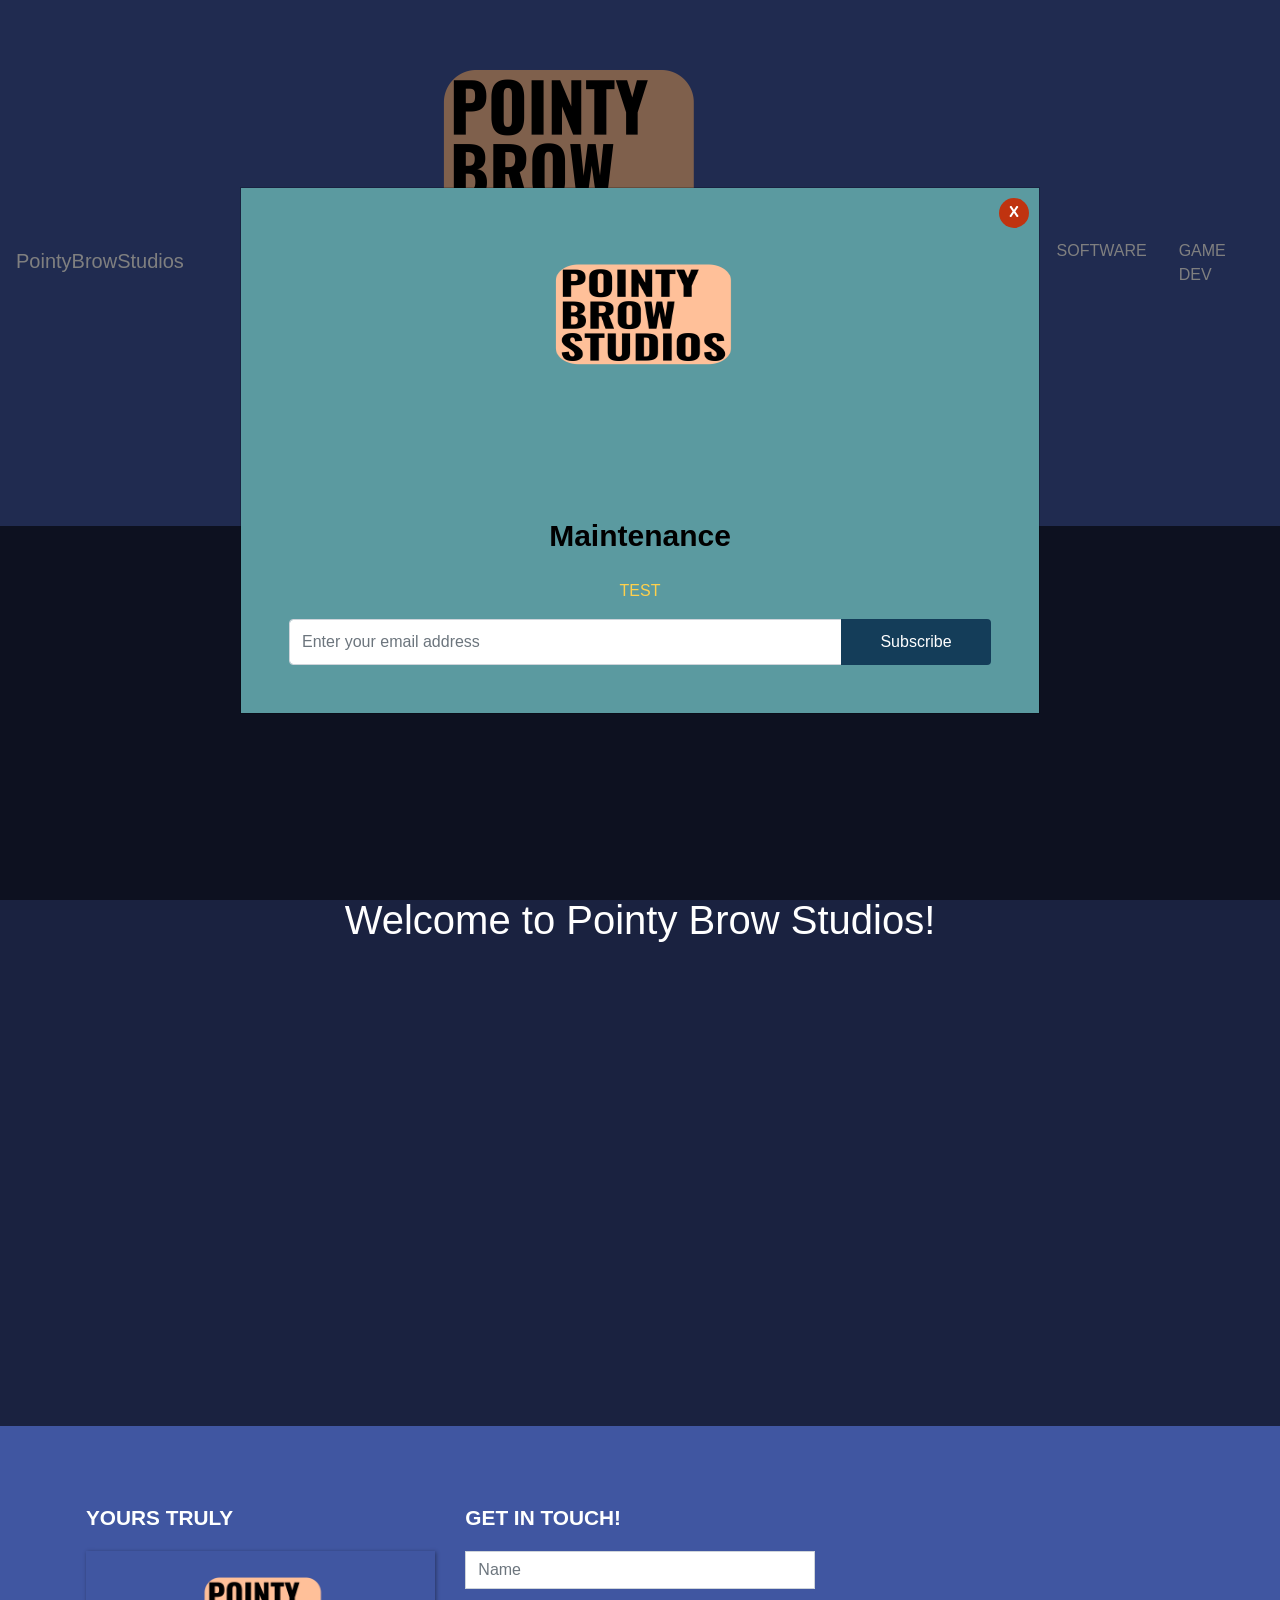
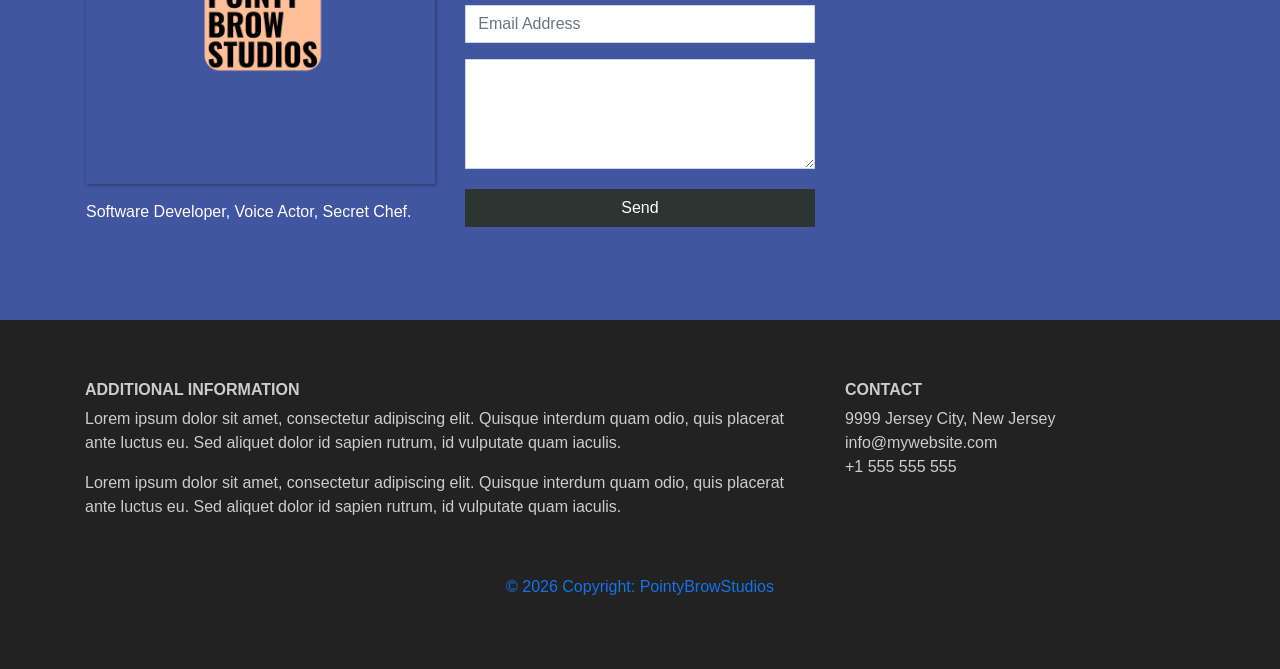
==== docs/index.html @ fca021e6 "clean up process and focusing navbar" ====
<!DOCTYPE html>

<html lang="en">

	<head>

		<title>PointyBrowStudios</title>
		<meta charset="utf-8">
		<link rel="icon" type="image/x-icon" href="images/pbStudiosLOGO0.png">
		<meta name="viewport" content="width=device-width, initial-scale=1">
		<link rel="stylesheet" href="bootstrap/css/bootstrap.min.css">
		<link rel="stylesheet" type="text/css" href="main.css">

	</head>
	
	<body>
	
		<nav class="navbar navbar-expand-md">
			<a class="navbar-brand" href="index.html"> PointyBrowStudios <img src="images/pbStudiosLOGO0.png" class="img-fluid" style="max-height:500px;"></a>
			<button class="navbar-toggler navbar-dark" type="button" data-toggle="collapse" data-target="#main-navigation">
				<span class="navbar-toggler-icon"></span>
			</button>
			<div class="collapse navbar-collapse" id="main-navigation">
				<ul class="navbar-nav">
					<li class="nav-item">
						<a class="nav-link" href="index.html">HOME</a>
					</li>
					<li class="nav-item">
						<a class="nav-link" href="VOICE ACTING.html">VOICE ACTING</a>
					</li>
					<li class="nav-item">
						<a class="nav-link" href="SOFTWARE.html">SOFTWARE</a>
					</li>
					<li class="nav-item">
						<a class="nav-link" href="GAME DEV.html">GAME DEV</a>
					</li>
				</ul>
			</div>
		</nav>

		<header class="page-header header container-fluid">
			<div class="overlay"></div>
			<div class="description">
				<h1>Welcome to Pointy Brow Studios!</h1>
				<p></p>
				<!--<button class="btn btn-outline-secondary btn-lg">Tell Me More!</button>-->
			</div>
		</header>
		
		<div class="container features">
			<div class="row">
				<div class="col-lg-4 col-md-4 col-sm-6">
					<h3 class="feature-title">Yours Truly</h3>
					<img src="images/pbStudiosLOGO0.png" class="img-fluid">
					<p style = "color: #FEFFFF"> Software Developer, Voice Actor, Secret Chef.</p>
				</div>

				<div class="col-lg-4 col-md-4 col-sm-6">	
					<h3 class="feature-title">Get in Touch!</h3>
					<div class="form-group">
						<input type="text" class="form-control" placeholder="Name" name="">
					</div>
					<div class="form-group">
						<input type="email" class="form-control" placeholder="Email Address" name="email">
					</div>
					<div class="form-group">
						<textarea class="form-control" rows="4"></textarea>
					</div>
					<input type="submit" class="btn btn-secondary btn-block" value="Send" name="">
				</div>
			</div> 
		</div>
		
				</div>
			</div>
		</div>
		
		<footer class="page-footer">
			<div class="container">
				<div class="row">
					<div class="col-lg-8 col-md-8 col-sm-12">
					<h6 class="text-uppercase font-weight-bold">Additional Information</h6>
					<p>Lorem ipsum dolor sit amet, consectetur adipiscing elit. Quisque interdum quam odio, quis placerat ante luctus eu. Sed aliquet dolor id sapien rutrum, id vulputate quam iaculis.</p>
					<p>Lorem ipsum dolor sit amet, consectetur adipiscing elit. Quisque interdum quam odio, quis placerat ante luctus eu. Sed aliquet dolor id sapien rutrum, id vulputate quam iaculis.</p>
				</div>
				<div class="col-lg-4 col-md-4 col-sm-12">
					<h6 class="text-uppercase font-weight-bold">Contact</h6>
					<p>9999 Jersey City, New Jersey
					<br/>info@mywebsite.com
					<br/>+1 555 555 555</p>
				</div>
			</div>
			<div class="footer-copyright text-center">© 2026 Copyright: PointyBrowStudios</div>
		</footer>
		
		<script src="jquery-3.6.0.slim.min.js"></script>
		<script src="bootstrap/js/bootstrap.min.js"></script>
		<script src="main.js"></script>
	<!--this is the loading page*******-->
		<div id="demo-modal" class="modal fade">
			<div class="modal-dialog modal-lg modal-dialog-centered">
				<div class="modal-content">
					<div class="modal-header">
						<img class="img-fluid, rounded-circle mx-auto" src="images/pbStudiosLOGO0.png" alt="modal image" style="height:250px; width: 75%;">
						<button type="button" class="close" data-dismiss="modal" aria-label="close">
							<span>x</span>
						</button>
					</div>
					<div class="modal-body text-center">
						<h4>maintenance</h4>
						<p>TEST</p>
						<div class="input-group">
							<input type="email" class="form-control" placeholder="Enter your email address" name="email">
							<div class="input-group-append">
								<input type="submit" class="btn" value="Subscribe">
							</div>
						</div>
					</div>
				</div>
			</div>
		</div>
		
	</body>
	
</html>

<!--
	notes: 
	<img class="img-fluid rounded-circle mx-auto" src="images/empanadas2.jpg" style="max-height:250px;" alt="modal image">
	adjusted img class for modal, added img-responsive and changed max height from 250 to 420px
-->

<!-- test 772026-->
---- docs/main.css ----
/*--- page ---*/

body {
	padding: 0;
	margin: 0;
	background: #4056A1; 
}

/*--- navigation bar ---*/

.navbar {
	background: #4056A1;
}

.nav-link,
.navbar-brand {
	color: #fff;
	cursor: pointer;
}

.nav-link {
	margin-right: 1em !important;
}

.nav-link:hover {
	color: #e100ff;
}

.navbar-collapse {
	justify-content: flex-end;
}

/*--- header ---*/

.header {
	/*background-image: url('images/PR_Flag.jpeg');*/
	background-size: cover;
	background-position: center;
	position: relative;
}

.overlay {
	position: absolute;
	min-height: 100%;
	min-width: 100%;
	left: 0;
	top: 0;
	background: rgba(0, 0, 0, 0.6);
}

.description {
	left: 50%;
	position: absolute;
	top: 45%;
	transform: translate(-50%, -55%);
	text-align: center;
}

.description h1 {
	color: #fff;
}

.description p {
	color: #fff;
	font-size: 1.3rem;
	line-height: 1.5;
}

/*.description button {
	border: 1px solid #6ab446;
	background: #6ab446;
	border-radius: 0;
	color: #fff;
}*/

/*.description button:hover {
	border: 1px solid #fff;
	background: #fff;
	color: #000;
}*/

/*--- feature section ---*/

.features {
	margin: 4em auto;
	padding: 1em;
	position: relative;
}

.feature-title {
	color: #FEFFFF;
	font-size: 1.3rem;
	font-weight: 700;
	margin-bottom: 20px;
	text-transform: uppercase;
}

.features img {
	-webkit-box-shadow: 1px 1px 4px rgba(0, 0, 0, 0.4);
	-moz-box-shadow: 1px 1px 4px rgba(0, 0, 0, 0.4);
	box-shadow: 1px 1px 4px rgba(0, 0, 0, 0.4);
	margin-bottom: 16px;
}

.features .form-control,
.features input {
	border-radius: 0;
}

.features .btn {
	background-color: #2C3531;
	border: 1px solid #2C3531;
	color: #fff;
	margin-top: 20px;
}

.features .btn:hover {
	background-color: #daa520;
	border: 1px solid #daa520;
}

/*--- team section ---*/

.background {
	background: #2C3531;
	padding: 4em 0;
}

.team {
	color: #ffffff;
	padding: 0 180px;
}

.team .card-columns {
	-webkit-column-count: 4;
	-moz-column-count: 4;
	column-count: 4;
}

.team .card {
	background:none;
	border: none;
}

.team .card-title {
	font-size: 1.3rem;
	margin-bottom: 0;
	text-transform: uppercase;
}

/*--- footer ---*/

.page-footer {
	background-color: #222;
	color: #ccc;
	padding: 60px 0 30px;
}

.footer-copyright {
	color: rgb(23, 113, 231);
	padding: 40px 0;
}

/*--- modal ---*/

#demo-modal .modal-content {
	border-radius: 0;
	padding: 2rem;
	background-color: #5b9aa0;
}

#demo-modal .modal-header {
	border-bottom: none;
}

#demo-modal h4 {
    color: #000;
    font-size: 30px;
    margin: 0 0 25px;
    font-weight: bold;
    text-transform: capitalize;
}

#demo-modal .close {      /*adjusted bg color for close button*/
	background: #c03310;
    border-radius: 50%;
	color: #fff;
    font-size: 19px;
	font-weight: normal;
    height: 30px;
    opacity: 1;
    padding: 0;
    position: absolute;
    right: 26px;
    text-align: center;
    top: 26px;
    width: 30px;
}

#demo-modal .close span {
	position: relative;
	top: -3px;
}

#demo-modal .modal-body p {
	color: #ffd04c;
}

#demo-modal .form-control,
#demo-modal .btn {
	min-height: 46px;
}

#demo-modal .btn {
	background-color: #143d59; /*adjusted bg color for sub button*/
	border: none;
	color: #fff;
	min-width: 150px;
	transition: all 0.4s;
}

#demo-modal .btn:hover,
#demo-modal .btn:focus {
	background-color: #12968d;
}

/*--- media queries ---*/

@media (max-width: 991.98px) {

	.team {
		padding: 0 15px;
	}
	
}

@media (max-width: 575.98px) {

	.description {
		left: 0;
		padding: 0 15px;
		position: absolute;
		top: 10%;
		transform: none;
		text-align: center;
	}
	
	.description h1 {
		font-size: 2em;
	}
	
	.description p {
		font-size: 1.2rem;
	}
	
	.features {
		margin: 0;
	}
	
	.team {
		max-width: 60%;
	}
	
	#demo-modal .btn {
		min-width: auto;
	}

}
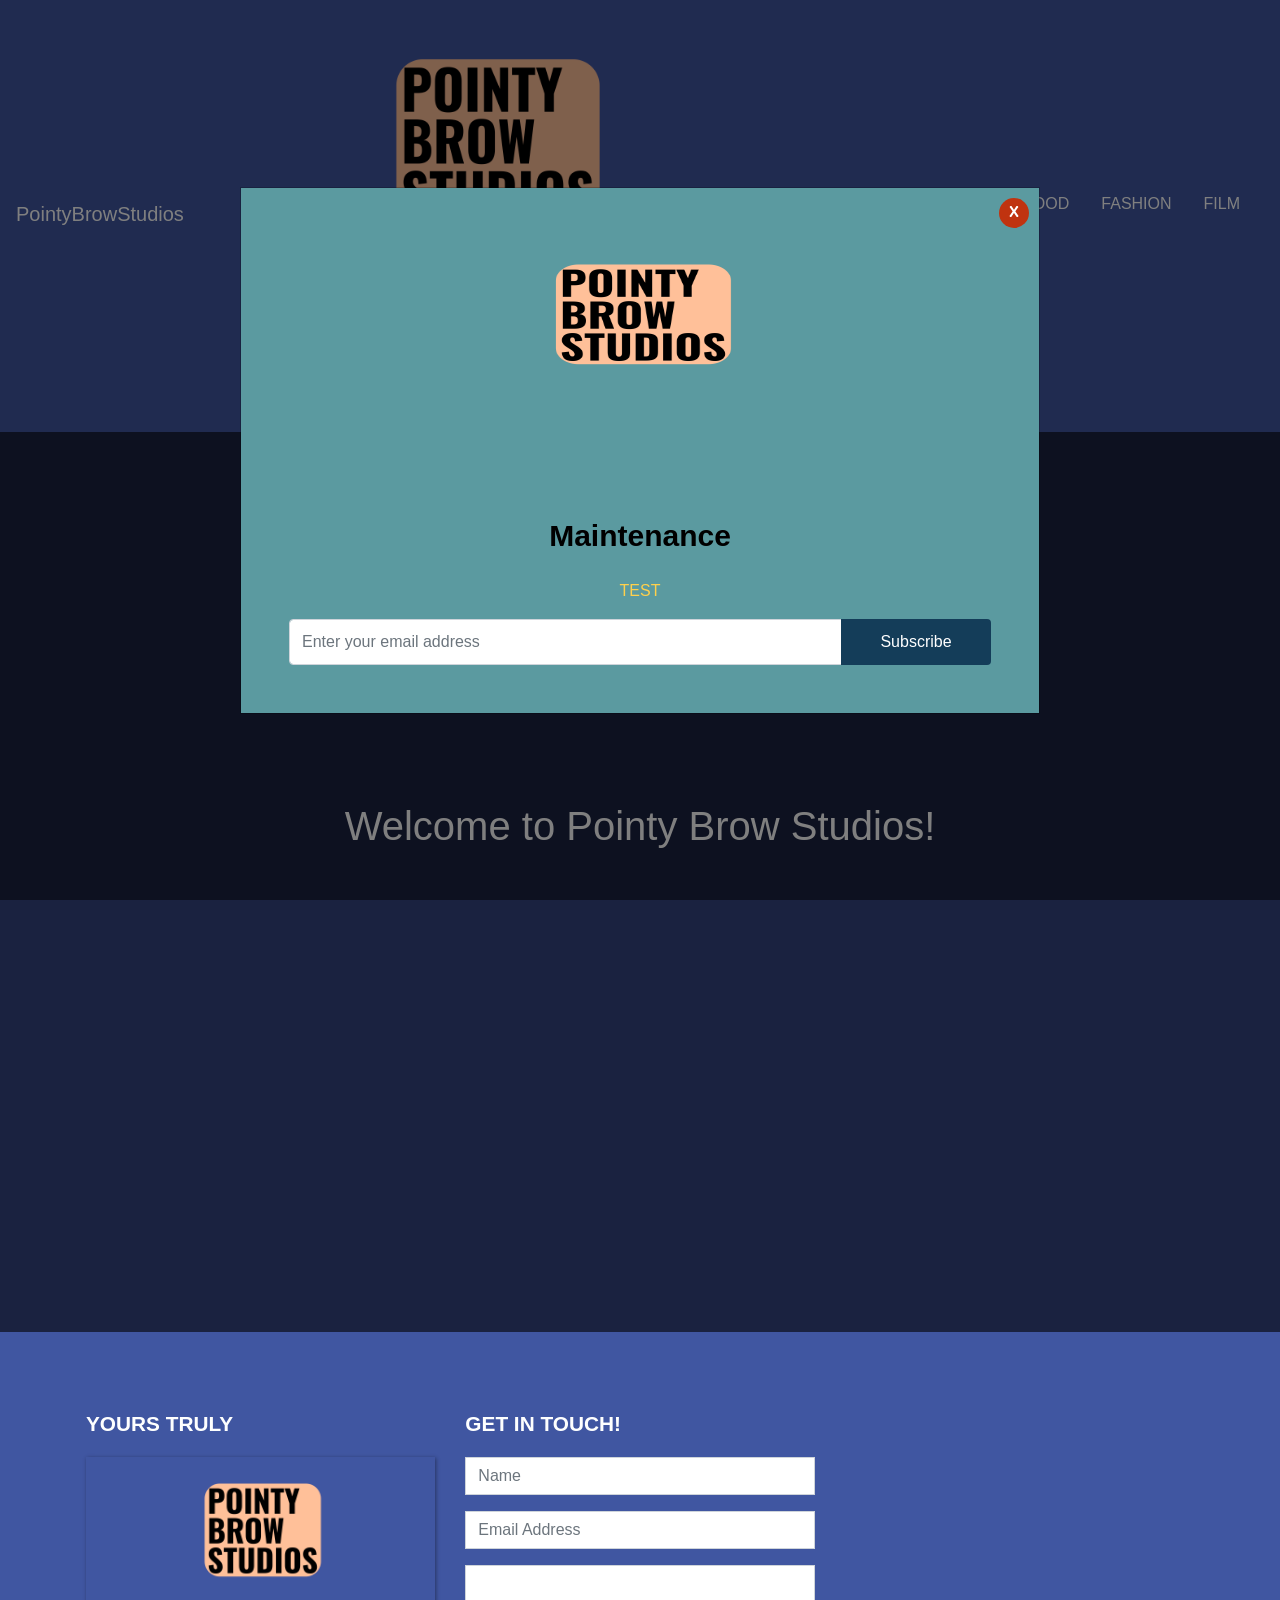
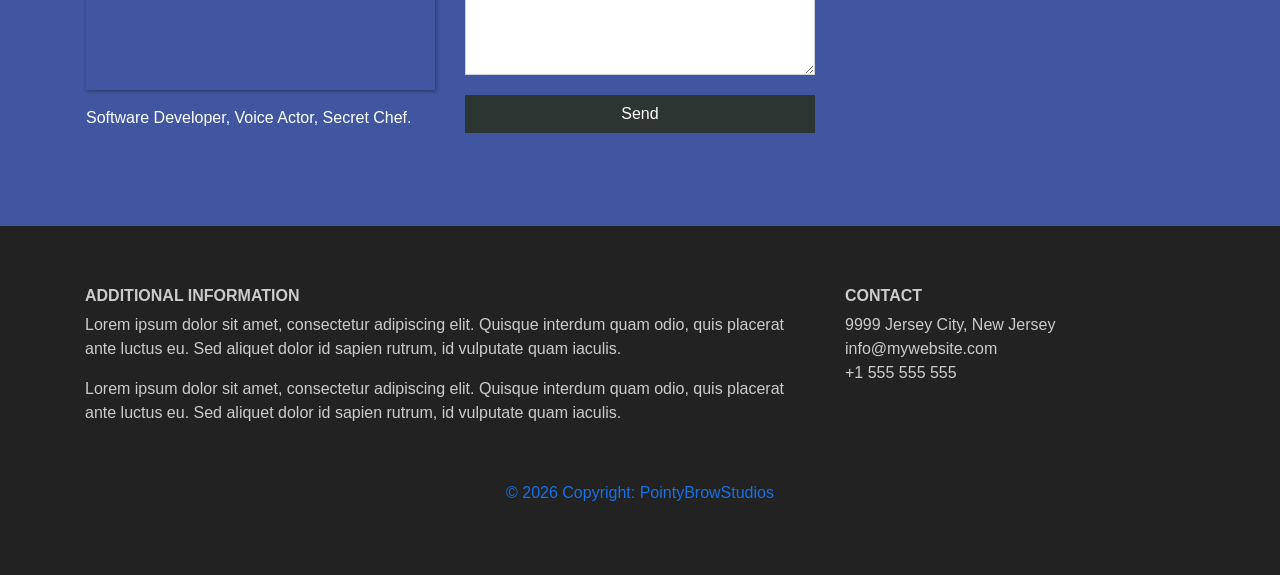
==== commit 8ecbe776: "added more pages" ====
--- a/docs/index.html
+++ b/docs/index.html
@@ -33,6 +33,15 @@
 					</li>
 					<li class="nav-item">
 						<a class="nav-link" href="GAME DEV.html">GAME DEV</a>
+					</li>
+					<li class="nav-item">
+						<a class="nav-link" href="FOOD.html">FOOD</a>
+					</li>
+					<li class="nav-item">
+						<a class="nav-link" href="FASHION.html">FASHION</a>
+					</li>
+					<li class="nav-item">
+						<a class="nav-link" href="FILM.html">FILM</a>
 					</li>
 				</ul>
 			</div>
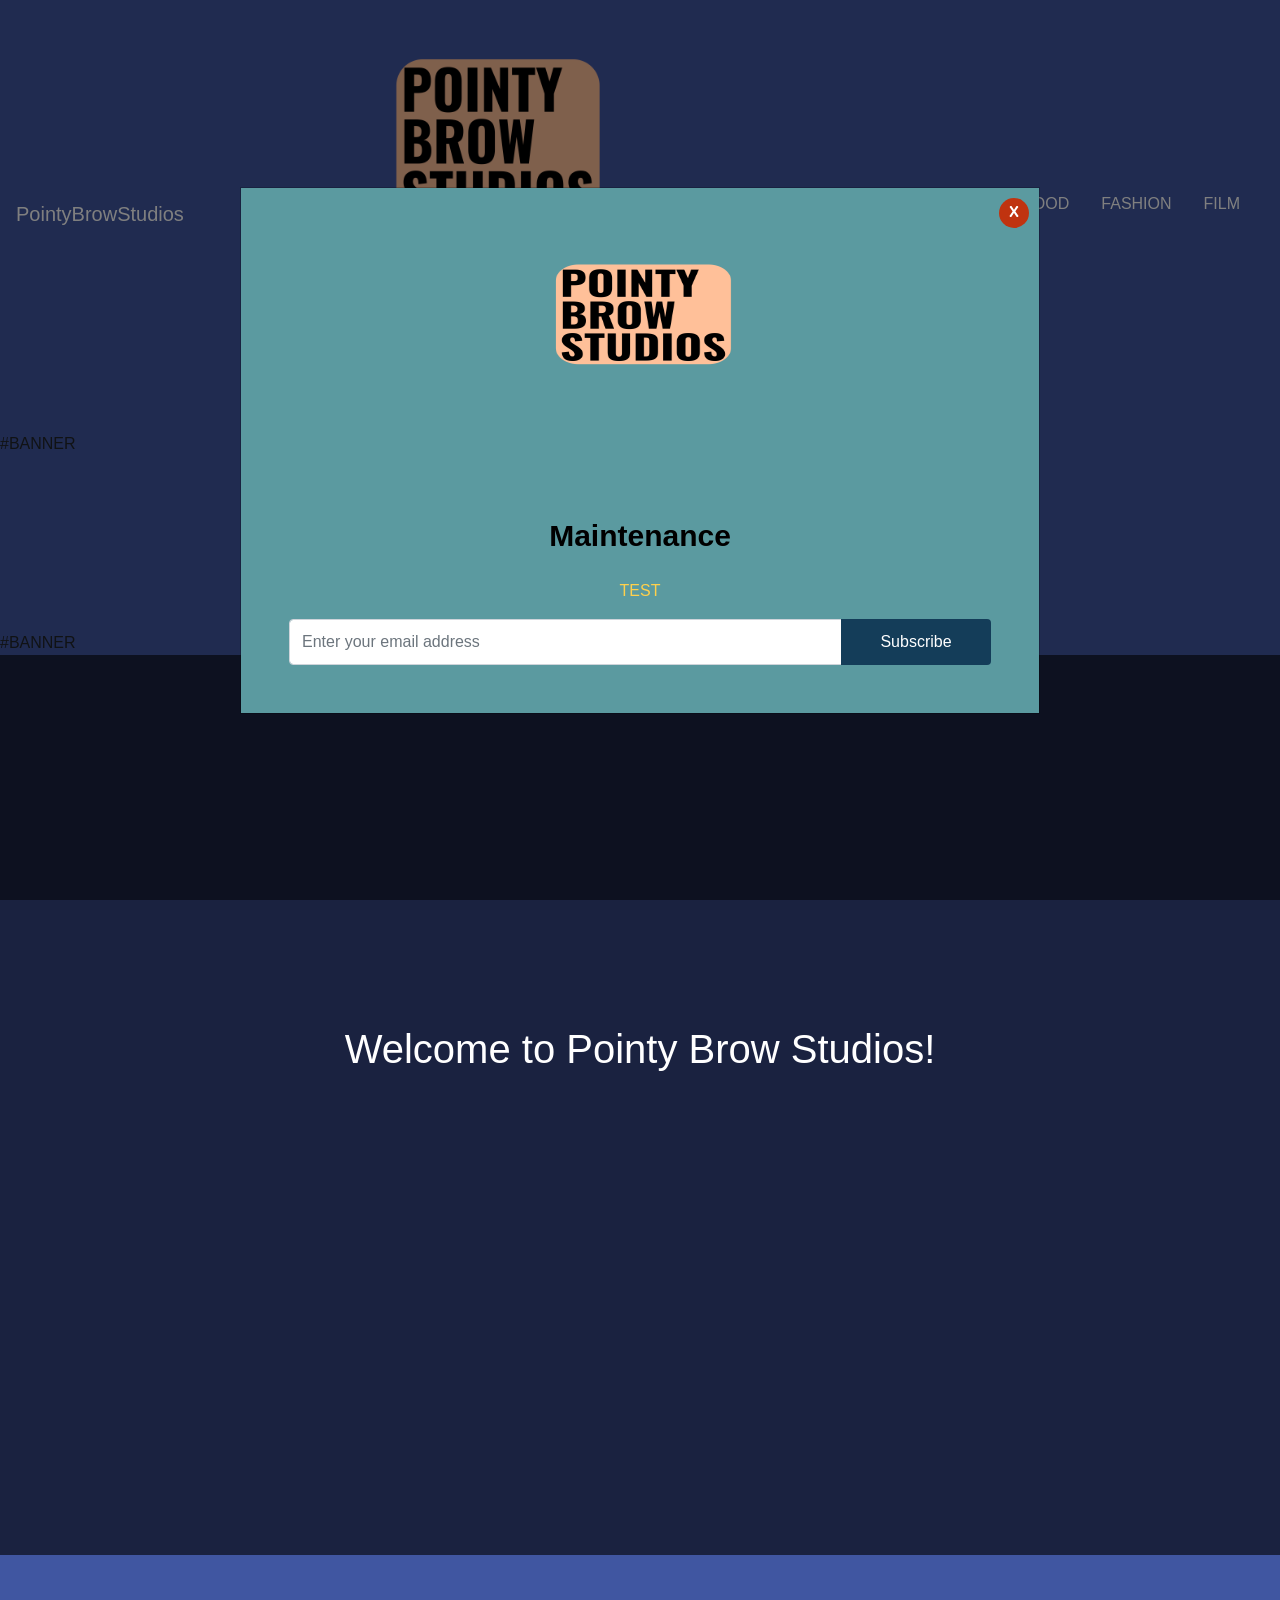
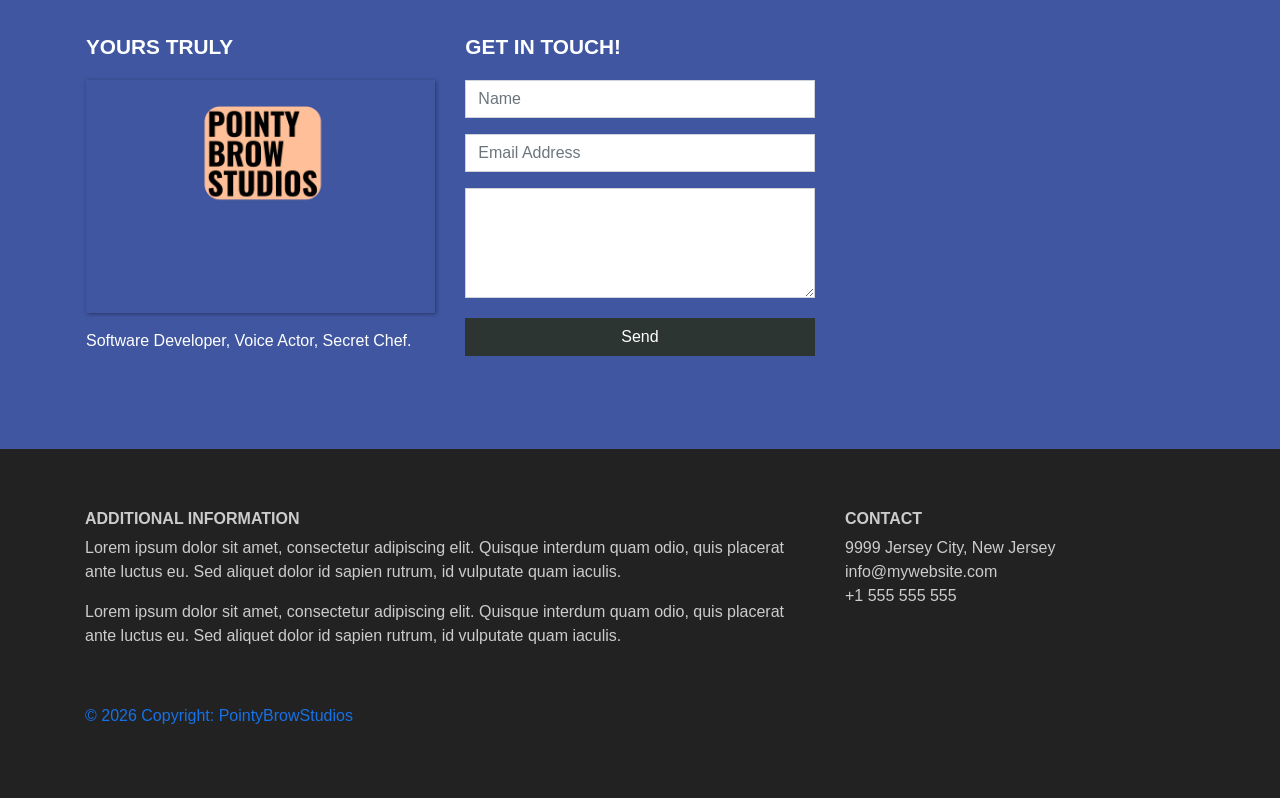
==== commit 297475ae: "added banner in css and div stuff in html, testing banner" ====
--- a/docs/index.html
+++ b/docs/index.html
@@ -46,7 +46,17 @@
 				</ul>
 			</div>
 		</nav>
+#BANNER
+		<div data-w-id="d46b9ded-58fe-3613-bc1a-b22b2e12c0e6" class="product-banner-wrapper">
+			<div class="banner-content" style="transform: translate3d(-102.628vh, 0px, 0px) scale3d(1, 1, 1) rotateX(0deg) rotateY(0deg) rotateZ(0deg) skew(0deg, 0deg); transform-style: preserve-3d; will-change: transform;">
 
+		<div class="banner"></div>
+		<div class="banner"></div>
+
+		</div></div>
+
+		</div>
+#BANNER
 		<header class="page-header header container-fluid">
 			<div class="overlay"></div>
 			<div class="description">
@@ -99,7 +109,7 @@
 					<br/>+1 555 555 555</p>
 				</div>
 			</div>
-			<div class="footer-copyright text-center">© 2026 Copyright: PointyBrowStudios</div>
+			<div class="footer-copyright text-left">© 2026 Copyright: PointyBrowStudios</div>
 		</footer>
 		
 		<script src="jquery-3.6.0.slim.min.js"></script>
--- a/docs/main.css
+++ b/docs/main.css
@@ -78,6 +78,28 @@
 	background: #fff;
 	color: #000;
 }*/
+
+
+
+
+/*BANNER    */
+.banner-wrapper {
+  justify-content: flex-start;
+  align-items: flex-start;
+  width: 134vh;
+  overflow: hidden;
+}
+
+.banner {
+  background-image: url("docs/images/coqui.jpeg");
+  background-position: 0 0;
+  background-repeat: no-repeat;
+  background-size: cover;
+  width: 169.86vh;
+  height: 9.72vh;
+}
+
+
 
 /*--- feature section ---*/
 
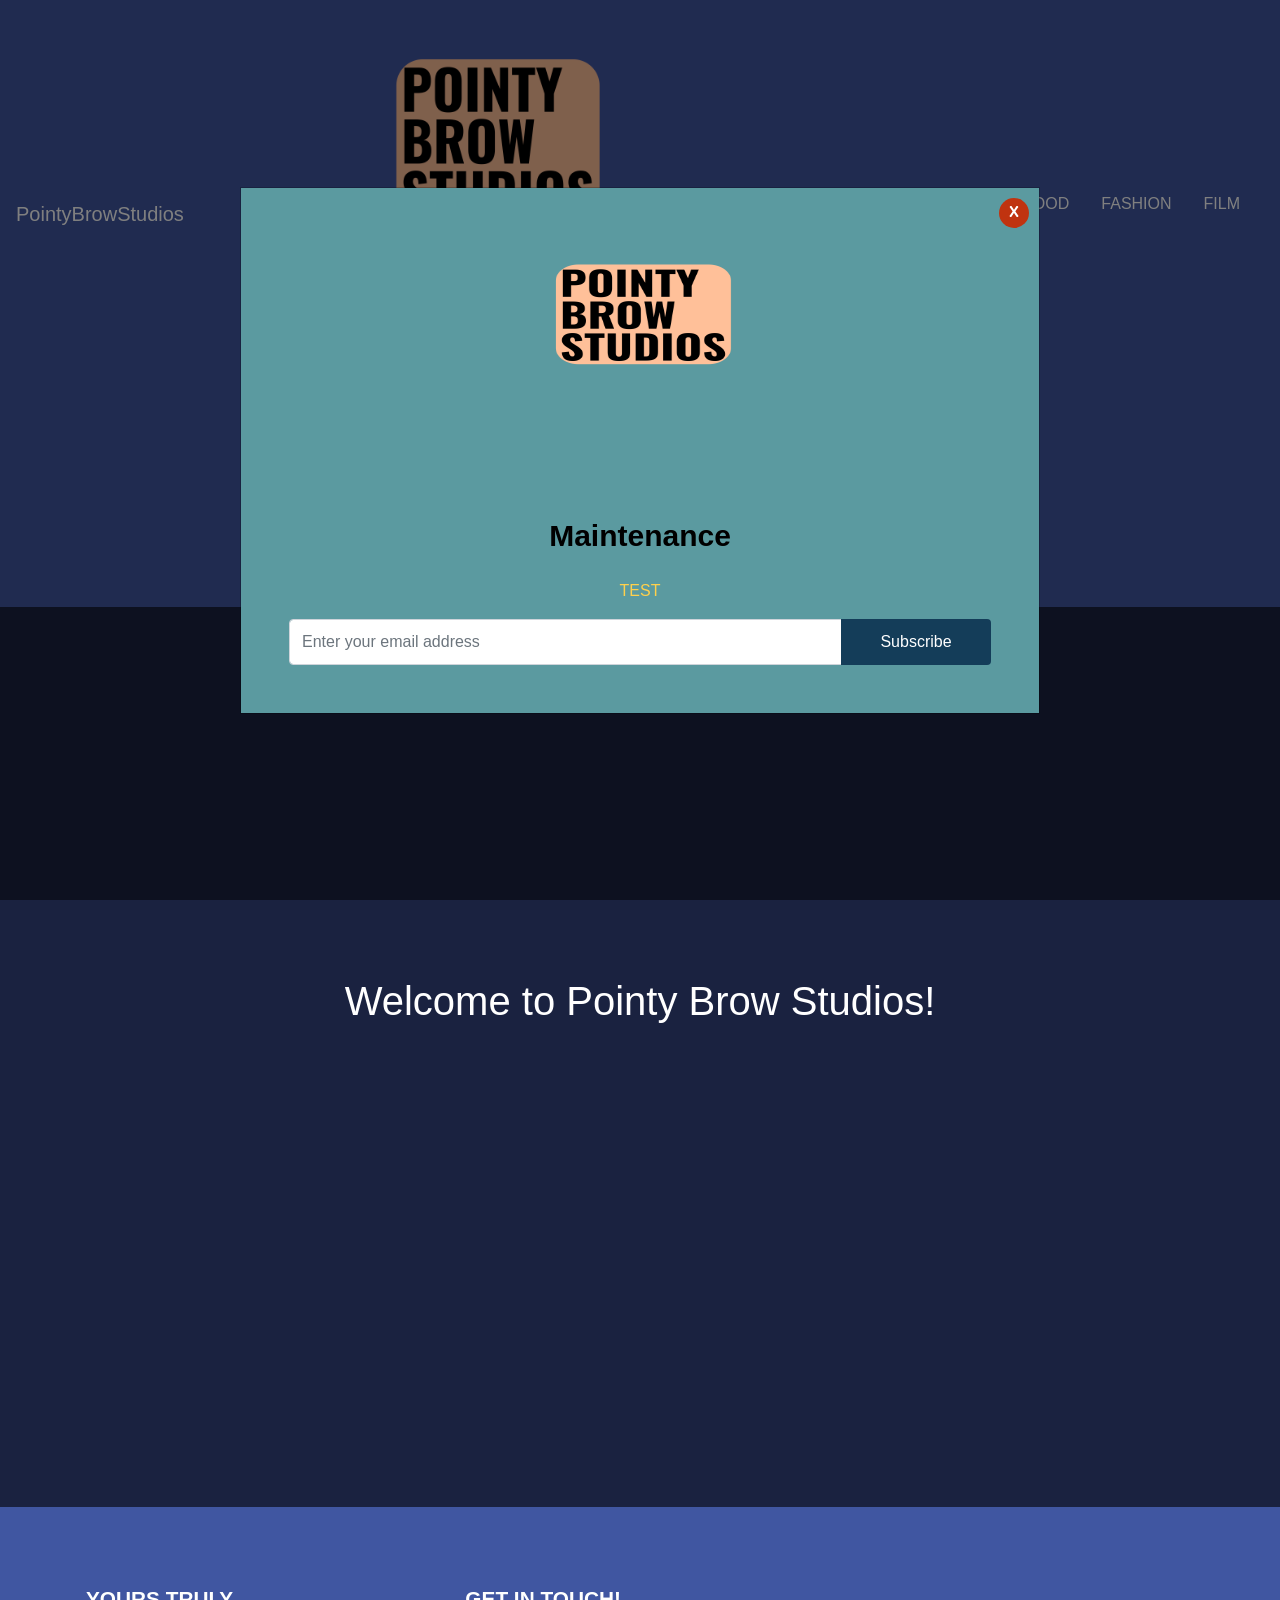
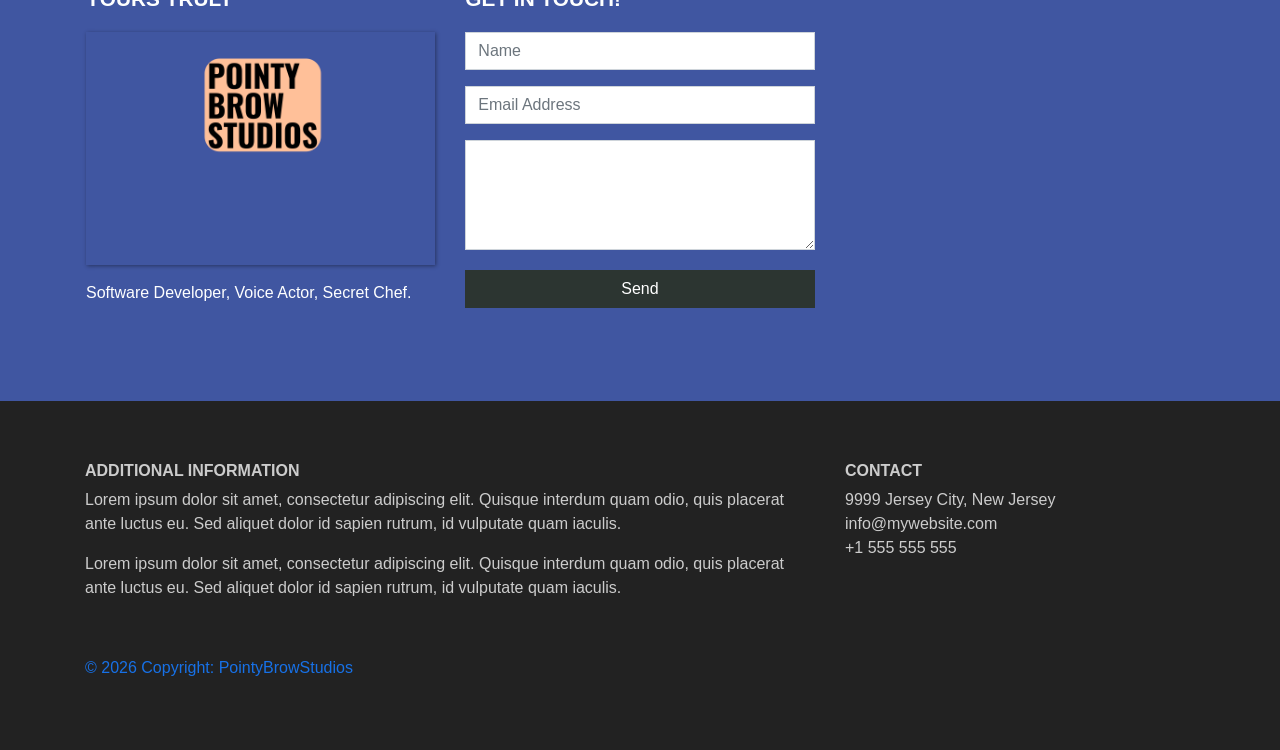
==== commit 4286657d: "blahhh" ====
--- a/docs/index.html
+++ b/docs/index.html
@@ -46,17 +46,15 @@
 				</ul>
 			</div>
 		</nav>
-#BANNER
+<!--BANNER-->
 		<div data-w-id="d46b9ded-58fe-3613-bc1a-b22b2e12c0e6" class="product-banner-wrapper">
 			<div class="banner-content" style="transform: translate3d(-102.628vh, 0px, 0px) scale3d(1, 1, 1) rotateX(0deg) rotateY(0deg) rotateZ(0deg) skew(0deg, 0deg); transform-style: preserve-3d; will-change: transform;">
 
 		<div class="banner"></div>
 		<div class="banner"></div>
 
-		</div></div>
-
 		</div>
-#BANNER
+<!--BANNER-->
 		<header class="page-header header container-fluid">
 			<div class="overlay"></div>
 			<div class="description">
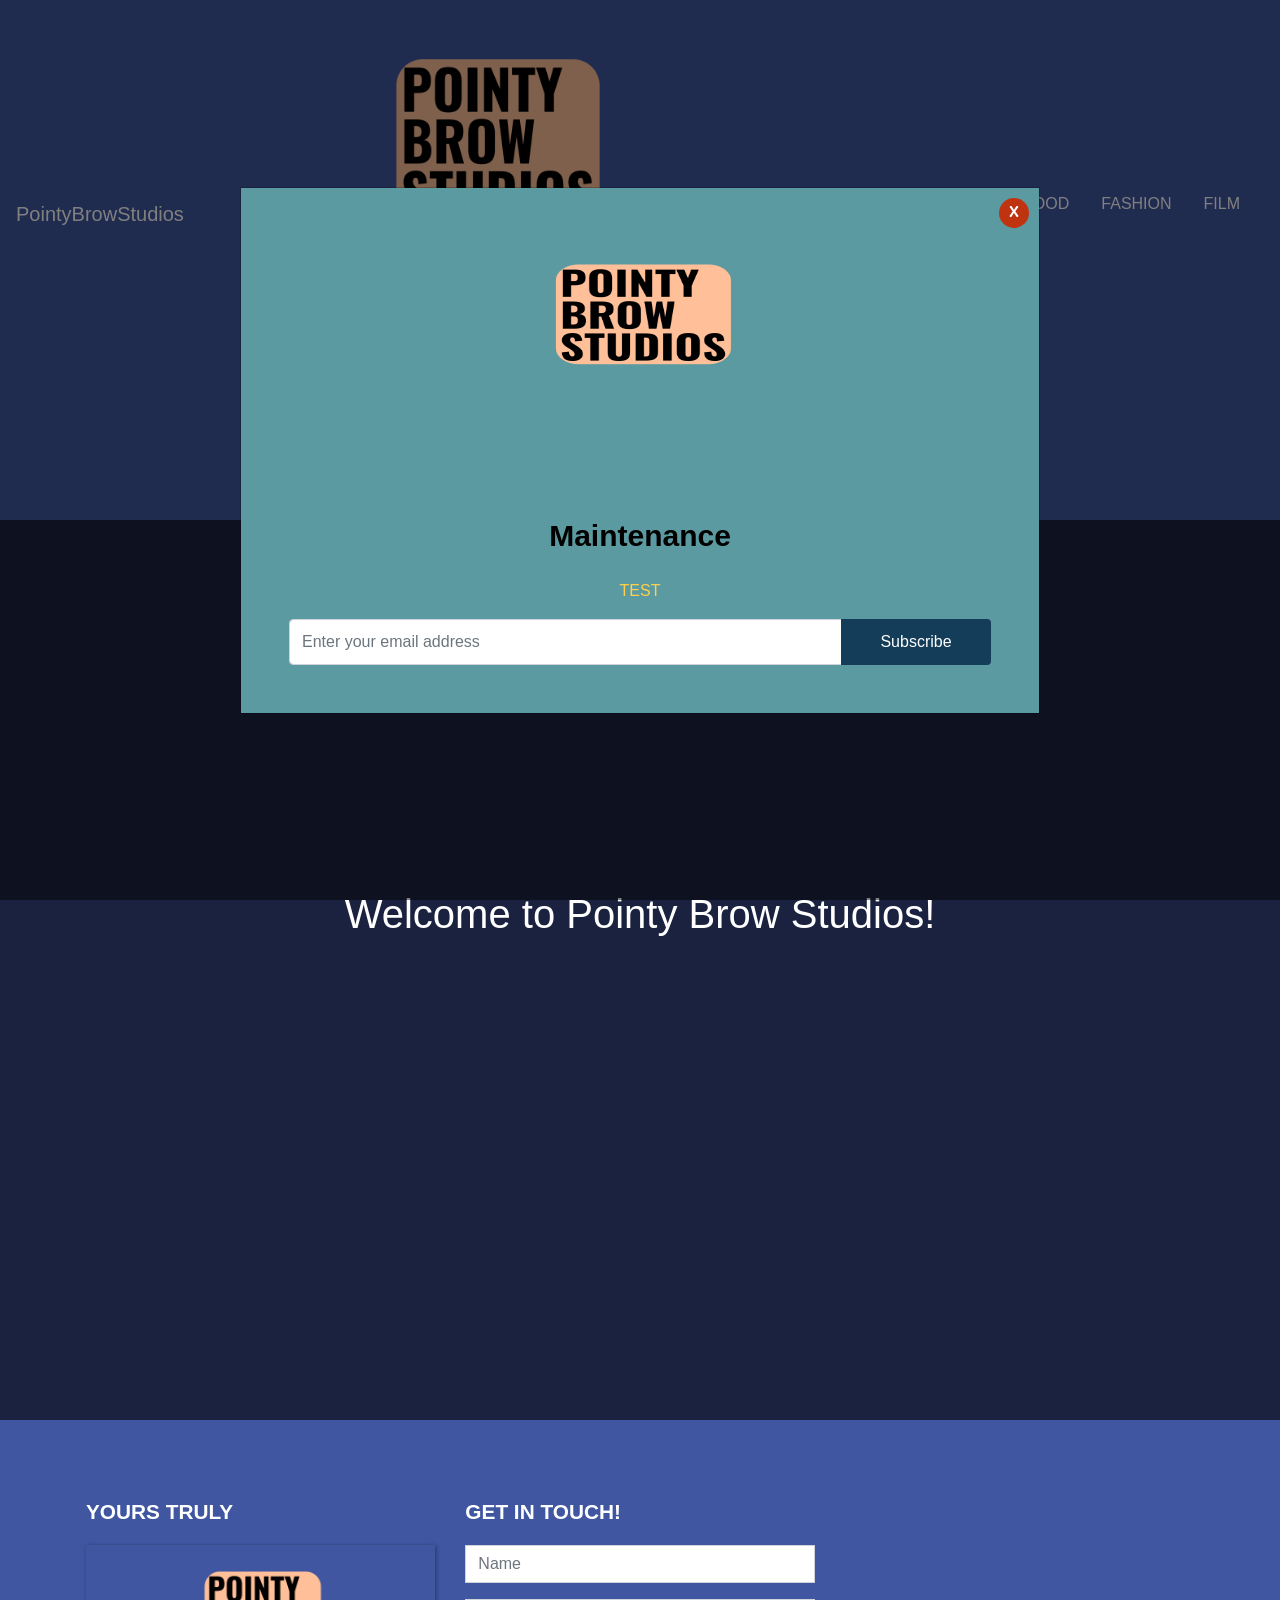
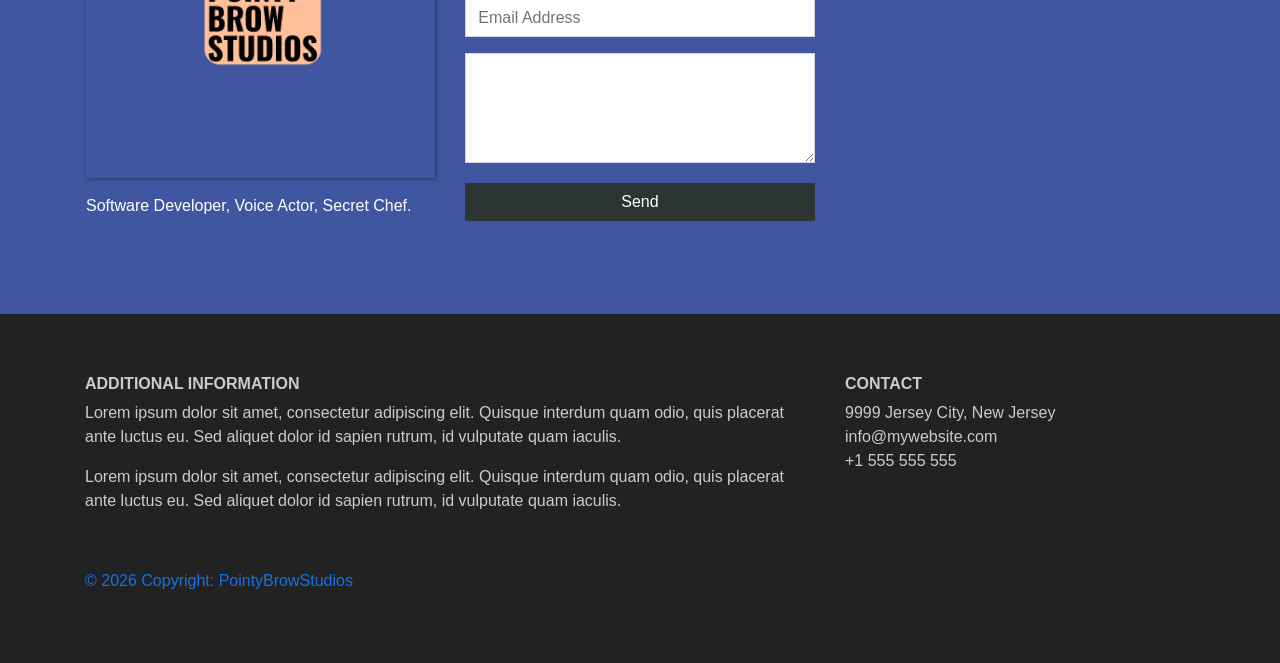
==== commit 76537d9c: "bannerr" ====
--- a/docs/index.html
+++ b/docs/index.html
@@ -47,13 +47,14 @@
 			</div>
 		</nav>
 <!--BANNER-->
-		<div data-w-id="d46b9ded-58fe-3613-bc1a-b22b2e12c0e6" class="product-banner-wrapper">
-			<div class="banner-content" style="transform: translate3d(-102.628vh, 0px, 0px) scale3d(1, 1, 1) rotateX(0deg) rotateY(0deg) rotateZ(0deg) skew(0deg, 0deg); transform-style: preserve-3d; will-change: transform;">
-
-		<div class="banner"></div>
-		<div class="banner"></div>
-
-		</div>
+		<div class="box-14">
+			<div data-w-id="b82b9e4f-1791-3c7e-2eb4-265d8c56e81b" class="banner-wrapper">
+				<div class="banner-content" style="transform: translate3d(-136.839vh, 0px, 0px) scale3d(1, 1, 1) rotateX(0deg) rotateY(0deg) rotateZ(0deg) skew(0deg, 0deg); transform-style: preserve-3d; will-change: transform;">
+					<div class="banner"></div>
+					<div class="banner"></div>
+				</div>
+			</div>
+			
 <!--BANNER-->
 		<header class="page-header header container-fluid">
 			<div class="overlay"></div>
--- a/docs/main.css
+++ b/docs/main.css
@@ -97,6 +97,11 @@
   background-size: cover;
   width: 169.86vh;
   height: 9.72vh;
+}
+
+.banner-content {
+  width: 337.72vh;
+  display: flex;
 }
 
 
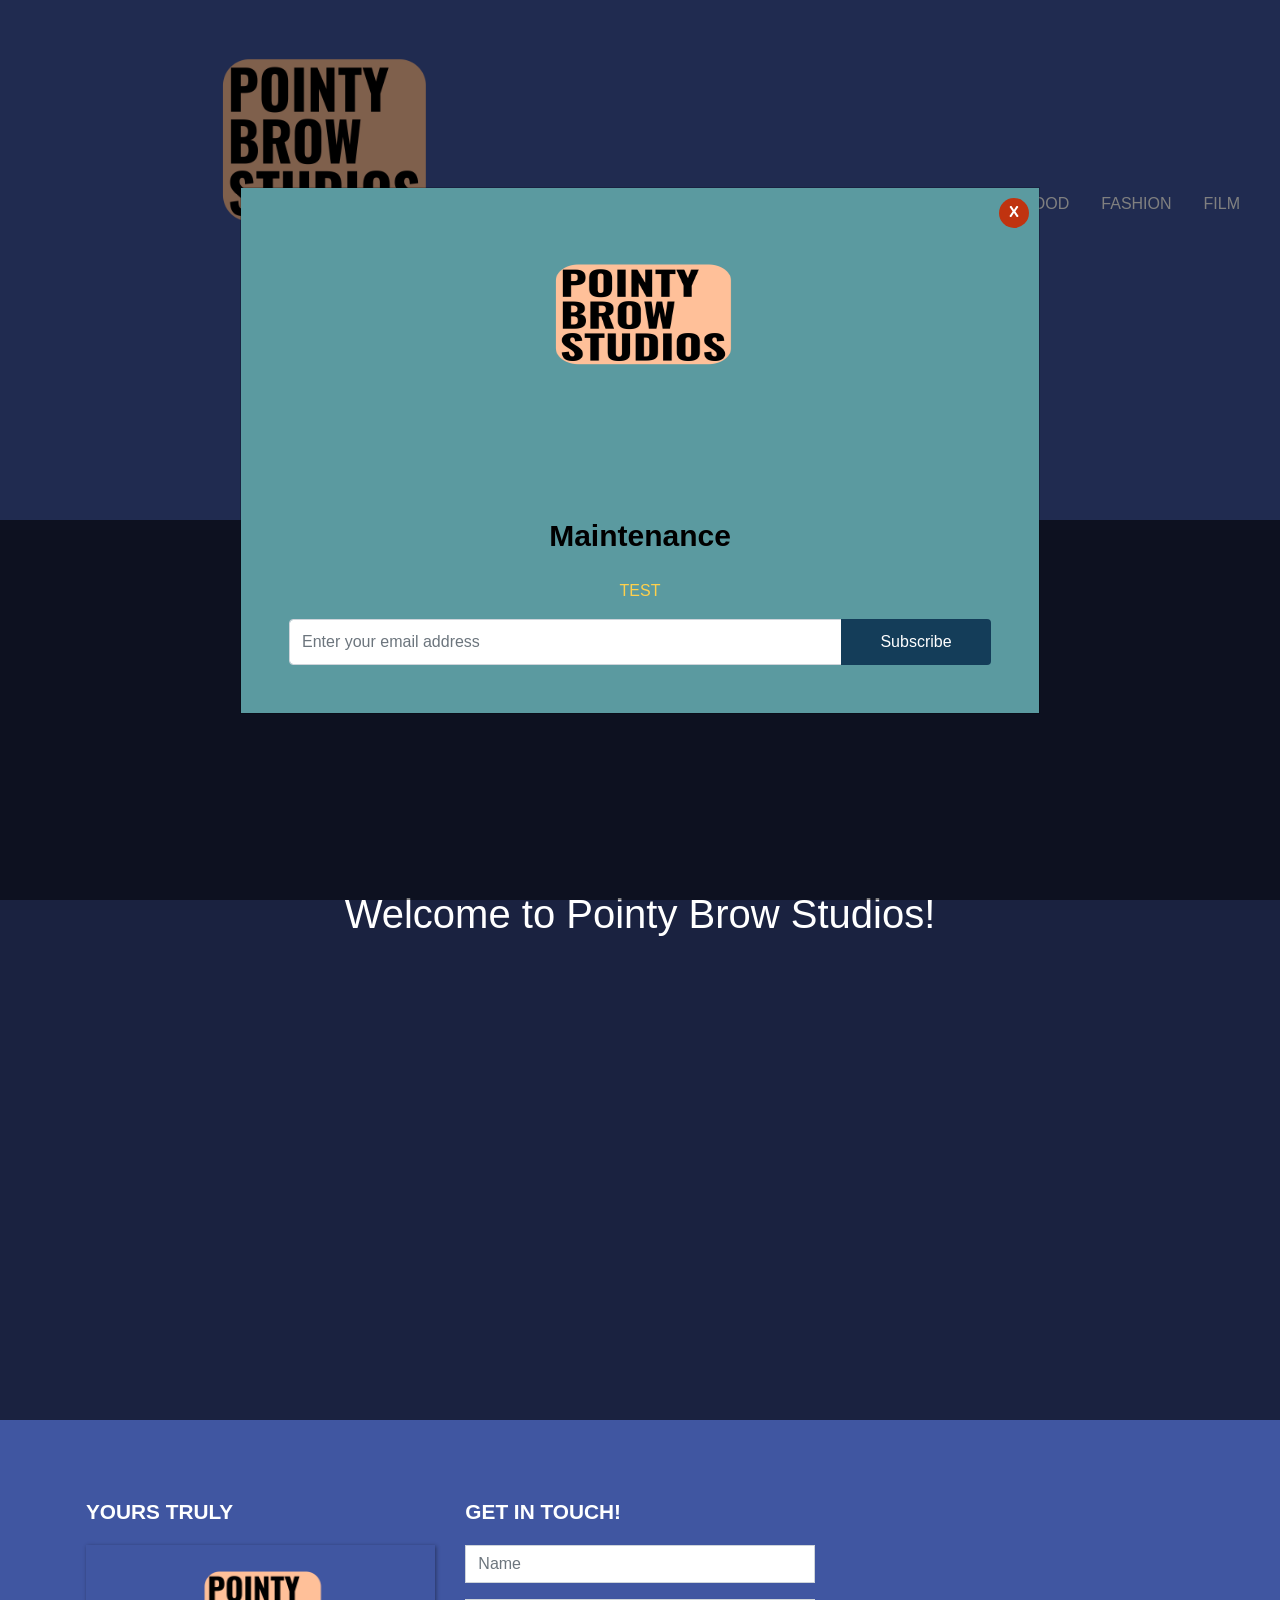
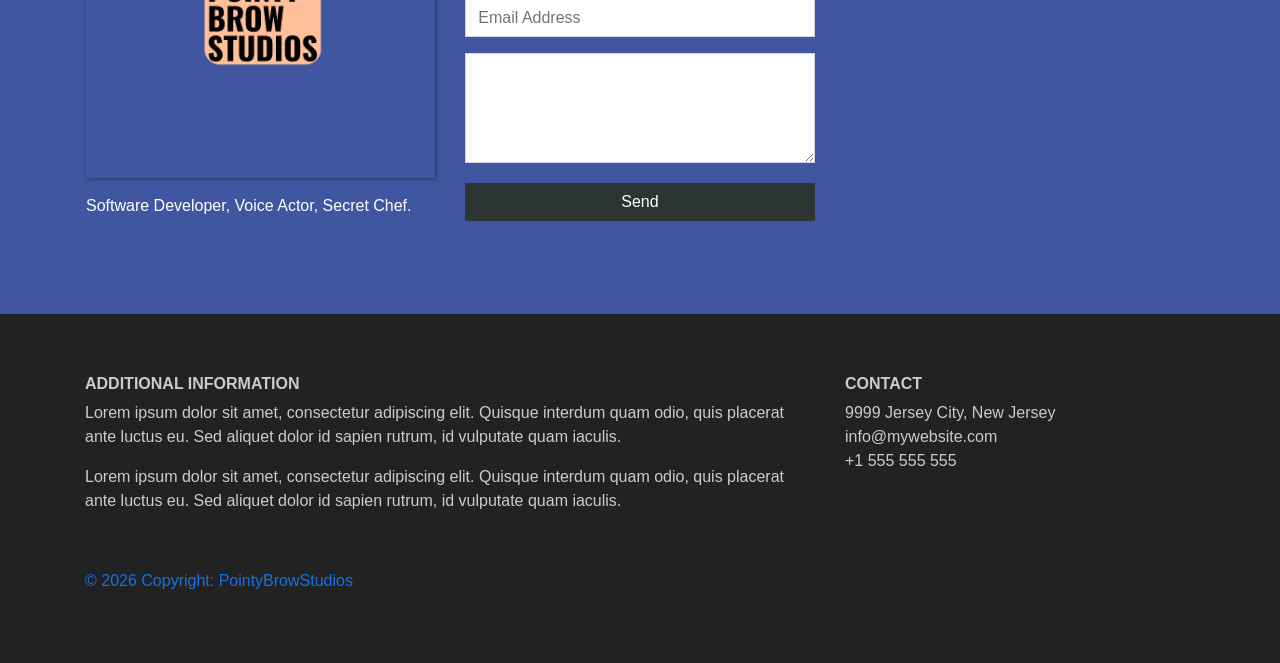
==== commit 59db538c: "sigh" ====
--- a/docs/index.html
+++ b/docs/index.html
@@ -16,7 +16,7 @@
 	<body>
 	
 		<nav class="navbar navbar-expand-md">
-			<a class="navbar-brand" href="index.html"> PointyBrowStudios <img src="images/pbStudiosLOGO0.png" class="img-fluid" style="max-height:500px;"></a>
+			<a class="navbar-brand" href="index.html"><img src="images/pbStudiosLOGO0.png" class="img-fluid" style="max-height:500px;"></a>
 			<button class="navbar-toggler navbar-dark" type="button" data-toggle="collapse" data-target="#main-navigation">
 				<span class="navbar-toggler-icon"></span>
 			</button>
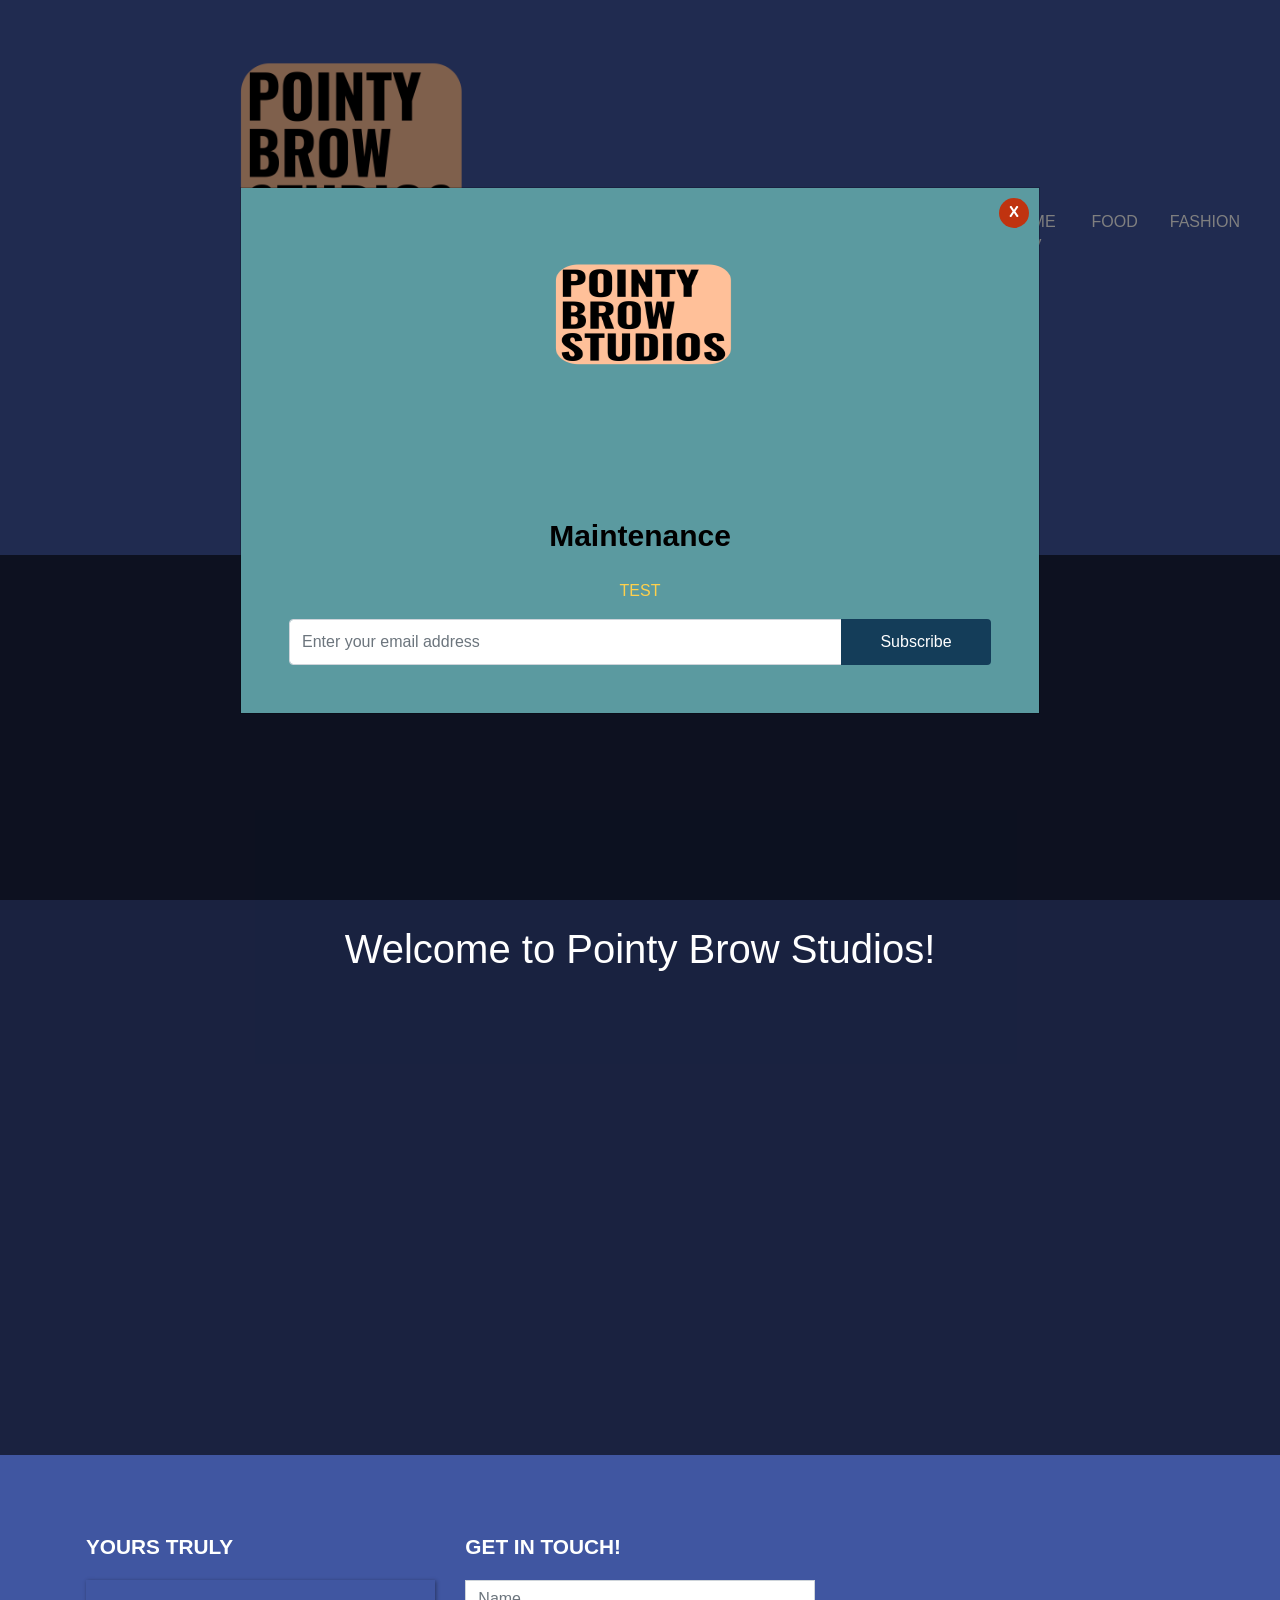
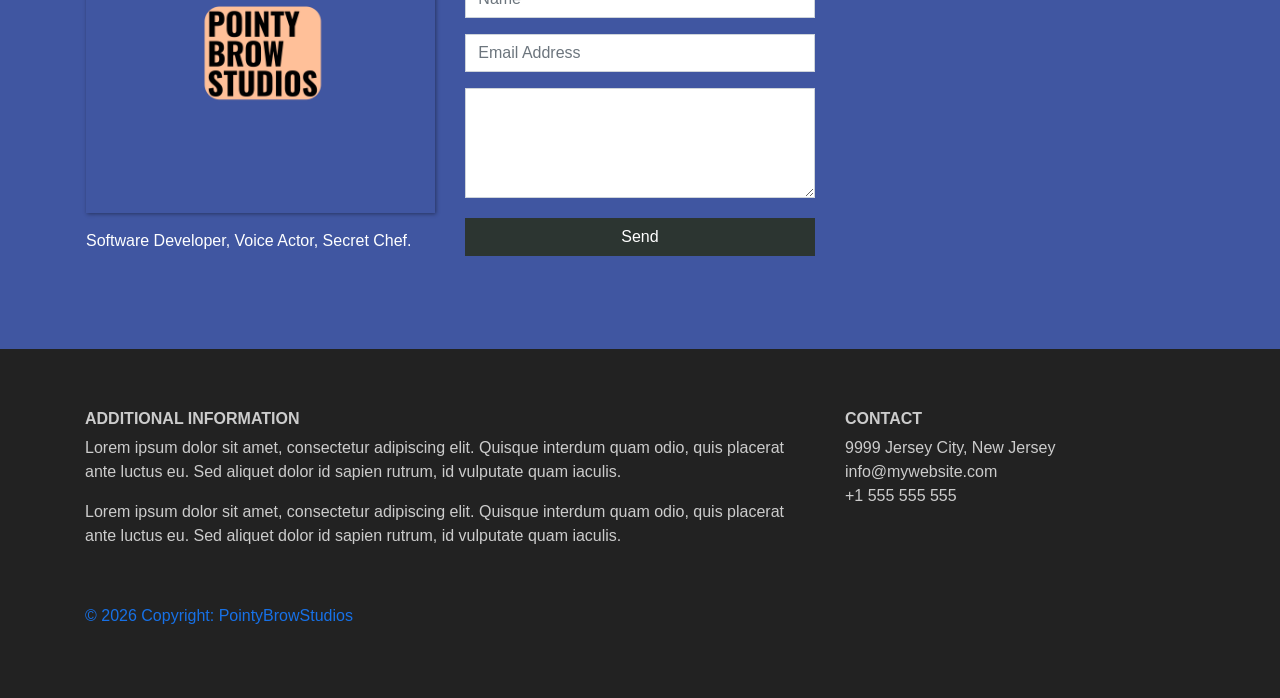
==== commit 281a1dca: "WHAT IS CONNECTED TO GITHUB" ====
--- a/docs/index.html
+++ b/docs/index.html
@@ -40,9 +40,9 @@
 					<li class="nav-item">
 						<a class="nav-link" href="FASHION.html">FASHION</a>
 					</li>
-					<li class="nav-item">
+					<!--<li class="nav-item">
 						<a class="nav-link" href="FILM.html">FILM</a>
-					</li>
+					</li>-->
 				</ul>
 			</div>
 		</nav>
